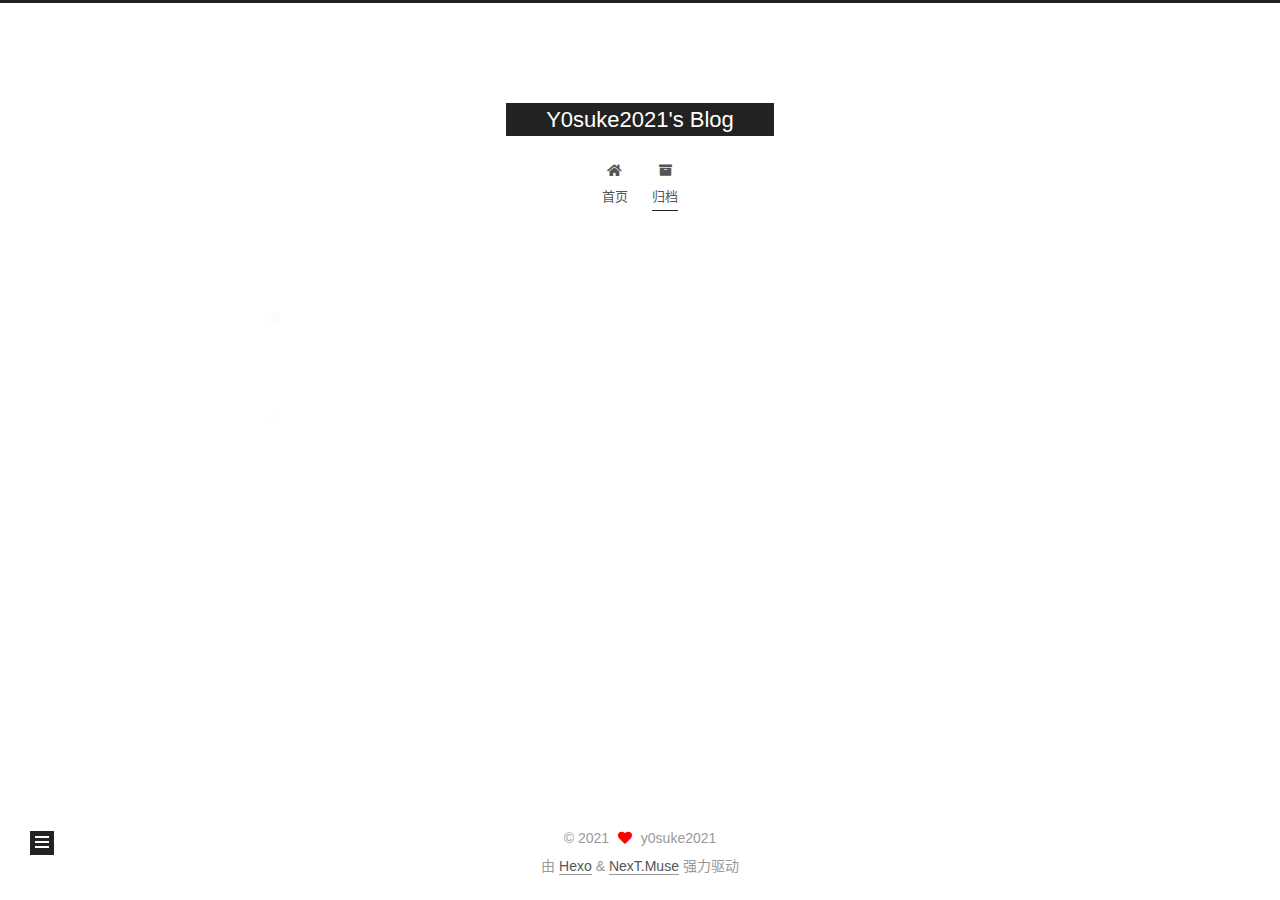
==== archives/index.html @ 63772a24 "Site updated: 2021-04-04 18:44:13" ====
<!DOCTYPE html>
<html lang="zh-CN">
<head>
  <meta charset="UTF-8">
<meta name="viewport" content="width=device-width, initial-scale=1, maximum-scale=2">
<meta name="theme-color" content="#222">
<meta name="generator" content="Hexo 5.4.0">
  <link rel="apple-touch-icon" sizes="180x180" href="/images/apple-touch-icon-next.png">
  <link rel="icon" type="image/png" sizes="32x32" href="/images/favicon-32x32-next.png">
  <link rel="icon" type="image/png" sizes="16x16" href="/images/favicon-16x16-next.png">
  <link rel="mask-icon" href="/images/logo.svg" color="#222">

<link rel="stylesheet" href="/css/main.css">


<link rel="stylesheet" href="/lib/font-awesome/css/all.min.css">

<script id="hexo-configurations">
    var NexT = window.NexT || {};
    var CONFIG = {"hostname":"example.com","root":"/","scheme":"Muse","version":"7.8.0","exturl":false,"sidebar":{"position":"left","display":"post","padding":18,"offset":12,"onmobile":false},"copycode":{"enable":false,"show_result":false,"style":null},"back2top":{"enable":true,"sidebar":false,"scrollpercent":false},"bookmark":{"enable":false,"color":"#222","save":"auto"},"fancybox":false,"mediumzoom":false,"lazyload":false,"pangu":false,"comments":{"style":"tabs","active":null,"storage":true,"lazyload":false,"nav":null},"algolia":{"hits":{"per_page":10},"labels":{"input_placeholder":"Search for Posts","hits_empty":"We didn't find any results for the search: ${query}","hits_stats":"${hits} results found in ${time} ms"}},"localsearch":{"enable":false,"trigger":"auto","top_n_per_article":1,"unescape":false,"preload":false},"motion":{"enable":true,"async":false,"transition":{"post_block":"fadeIn","post_header":"slideDownIn","post_body":"slideDownIn","coll_header":"slideLeftIn","sidebar":"slideUpIn"}}};
  </script>

  <meta property="og:type" content="website">
<meta property="og:title" content="Y0suke2021&#39;s Blog">
<meta property="og:url" content="http://example.com/archives/index.html">
<meta property="og:site_name" content="Y0suke2021&#39;s Blog">
<meta property="og:locale" content="zh_CN">
<meta property="article:author" content="y0suke2021">
<meta name="twitter:card" content="summary">

<link rel="canonical" href="http://example.com/archives/">


<script id="page-configurations">
  // https://hexo.io/docs/variables.html
  CONFIG.page = {
    sidebar: "",
    isHome : false,
    isPost : false,
    lang   : 'zh-CN'
  };
</script>

  <title>归档 | Y0suke2021's Blog</title>
  






  <noscript>
  <style>
  .use-motion .brand,
  .use-motion .menu-item,
  .sidebar-inner,
  .use-motion .post-block,
  .use-motion .pagination,
  .use-motion .comments,
  .use-motion .post-header,
  .use-motion .post-body,
  .use-motion .collection-header { opacity: initial; }

  .use-motion .site-title,
  .use-motion .site-subtitle {
    opacity: initial;
    top: initial;
  }

  .use-motion .logo-line-before i { left: initial; }
  .use-motion .logo-line-after i { right: initial; }
  </style>
</noscript>

</head>

<body itemscope itemtype="http://schema.org/WebPage">
  <div class="container use-motion">
    <div class="headband"></div>

    <header class="header" itemscope itemtype="http://schema.org/WPHeader">
      <div class="header-inner"><div class="site-brand-container">
  <div class="site-nav-toggle">
    <div class="toggle" aria-label="切换导航栏">
      <span class="toggle-line toggle-line-first"></span>
      <span class="toggle-line toggle-line-middle"></span>
      <span class="toggle-line toggle-line-last"></span>
    </div>
  </div>

  <div class="site-meta">

    <a href="/" class="brand" rel="start">
      <span class="logo-line-before"><i></i></span>
      <h1 class="site-title">Y0suke2021's Blog</h1>
      <span class="logo-line-after"><i></i></span>
    </a>
  </div>

  <div class="site-nav-right">
    <div class="toggle popup-trigger">
    </div>
  </div>
</div>




<nav class="site-nav">
  <ul id="menu" class="main-menu menu">
        <li class="menu-item menu-item-home">

    <a href="/" rel="section"><i class="fa fa-home fa-fw"></i>首页</a>

  </li>
        <li class="menu-item menu-item-archives">

    <a href="/archives/" rel="section"><i class="fa fa-archive fa-fw"></i>归档</a>

  </li>
  </ul>
</nav>




</div>
    </header>

    
  <div class="back-to-top">
    <i class="fa fa-arrow-up"></i>
    <span>0%</span>
  </div>


    <main class="main">
      <div class="main-inner">
        <div class="content-wrap">
          

          <div class="content archive">
            

  
  
  
  <div class="post-block">
    <div class="posts-collapse">
      <div class="collection-title">
        <span class="collection-header">嗯..! 目前共计 1 篇日志。 继续努力。</span>
      </div>

      
    <div class="collection-year">
      <span class="collection-header">2021</span>
    </div>

  <article itemscope itemtype="http://schema.org/Article">
    <header class="post-header">

      <div class="post-meta">
        <time itemprop="dateCreated"
              datetime="2021-04-04T18:39:15+08:00"
              content="2021-04-04">
          04-04
        </time>
      </div>

      <div class="post-title">
          <a class="post-title-link" href="/2021/04/04/hello-world/" itemprop="url">
            <span itemprop="name">Hello World</span>
          </a>
      </div>

    </header>
  </article>


    </div>
  </div>
  
  
  

  



          </div>
          

<script>
  window.addEventListener('tabs:register', () => {
    let { activeClass } = CONFIG.comments;
    if (CONFIG.comments.storage) {
      activeClass = localStorage.getItem('comments_active') || activeClass;
    }
    if (activeClass) {
      let activeTab = document.querySelector(`a[href="#comment-${activeClass}"]`);
      if (activeTab) {
        activeTab.click();
      }
    }
  });
  if (CONFIG.comments.storage) {
    window.addEventListener('tabs:click', event => {
      if (!event.target.matches('.tabs-comment .tab-content .tab-pane')) return;
      let commentClass = event.target.classList[1];
      localStorage.setItem('comments_active', commentClass);
    });
  }
</script>

        </div>
          
  
  <div class="toggle sidebar-toggle">
    <span class="toggle-line toggle-line-first"></span>
    <span class="toggle-line toggle-line-middle"></span>
    <span class="toggle-line toggle-line-last"></span>
  </div>

  <aside class="sidebar">
    <div class="sidebar-inner">

      <ul class="sidebar-nav motion-element">
        <li class="sidebar-nav-toc">
          文章目录
        </li>
        <li class="sidebar-nav-overview">
          站点概览
        </li>
      </ul>

      <!--noindex-->
      <div class="post-toc-wrap sidebar-panel">
      </div>
      <!--/noindex-->

      <div class="site-overview-wrap sidebar-panel">
        <div class="site-author motion-element" itemprop="author" itemscope itemtype="http://schema.org/Person">
  <p class="site-author-name" itemprop="name">y0suke2021</p>
  <div class="site-description" itemprop="description"></div>
</div>
<div class="site-state-wrap motion-element">
  <nav class="site-state">
      <div class="site-state-item site-state-posts">
          <a href="/archives/">
        
          <span class="site-state-item-count">1</span>
          <span class="site-state-item-name">日志</span>
        </a>
      </div>
  </nav>
</div>



      </div>

    </div>
  </aside>
  <div id="sidebar-dimmer"></div>


      </div>
    </main>

    <footer class="footer">
      <div class="footer-inner">
        

        

<div class="copyright">
  
  &copy; 
  <span itemprop="copyrightYear">2021</span>
  <span class="with-love">
    <i class="fa fa-heart"></i>
  </span>
  <span class="author" itemprop="copyrightHolder">y0suke2021</span>
</div>
  <div class="powered-by">由 <a href="https://hexo.io/" class="theme-link" rel="noopener" target="_blank">Hexo</a> & <a href="https://muse.theme-next.org/" class="theme-link" rel="noopener" target="_blank">NexT.Muse</a> 强力驱动
  </div>

        








      </div>
    </footer>
  </div>

  
  <script src="/lib/anime.min.js"></script>
  <script src="/lib/velocity/velocity.min.js"></script>
  <script src="/lib/velocity/velocity.ui.min.js"></script>

<script src="/js/utils.js"></script>

<script src="/js/motion.js"></script>


<script src="/js/schemes/muse.js"></script>


<script src="/js/next-boot.js"></script>




  















  

  

</body>
</html>
---- css/main.css ----
:root {
  --body-bg-color: #fff;
  --content-bg-color: #fff;
  --card-bg-color: #f5f5f5;
  --text-color: #555;
  --blockquote-color: #666;
  --link-color: #555;
  --link-hover-color: #222;
  --brand-color: #fff;
  --brand-hover-color: #fff;
  --table-row-odd-bg-color: #f9f9f9;
  --table-row-hover-bg-color: #f5f5f5;
  --menu-item-bg-color: #f5f5f5;
  --btn-default-bg: #222;
  --btn-default-color: #fff;
  --btn-default-border-color: #222;
  --btn-default-hover-bg: #fff;
  --btn-default-hover-color: #222;
  --btn-default-hover-border-color: #222;
}
html {
  line-height: 1.15; /* 1 */
  -webkit-text-size-adjust: 100%; /* 2 */
}
body {
  margin: 0;
}
main {
  display: block;
}
h1 {
  font-size: 2em;
  margin: 0.67em 0;
}
hr {
  box-sizing: content-box; /* 1 */
  height: 0; /* 1 */
  overflow: visible; /* 2 */
}
pre {
  font-family: monospace, monospace; /* 1 */
  font-size: 1em; /* 2 */
}
a {
  background: transparent;
}
abbr[title] {
  border-bottom: none; /* 1 */
  text-decoration: underline; /* 2 */
  text-decoration: underline dotted; /* 2 */
}
b,
strong {
  font-weight: bolder;
}
code,
kbd,
samp {
  font-family: monospace, monospace; /* 1 */
  font-size: 1em; /* 2 */
}
small {
  font-size: 80%;
}
sub,
sup {
  font-size: 75%;
  line-height: 0;
  position: relative;
  vertical-align: baseline;
}
sub {
  bottom: -0.25em;
}
sup {
  top: -0.5em;
}
img {
  border-style: none;
}
button,
input,
optgroup,
select,
textarea {
  font-family: inherit; /* 1 */
  font-size: 100%; /* 1 */
  line-height: 1.15; /* 1 */
  margin: 0; /* 2 */
}
button,
input {
/* 1 */
  overflow: visible;
}
button,
select {
/* 1 */
  text-transform: none;
}
button,
[type='button'],
[type='reset'],
[type='submit'] {
  -webkit-appearance: button;
}
button::-moz-focus-inner,
[type='button']::-moz-focus-inner,
[type='reset']::-moz-focus-inner,
[type='submit']::-moz-focus-inner {
  border-style: none;
  padding: 0;
}
button:-moz-focusring,
[type='button']:-moz-focusring,
[type='reset']:-moz-focusring,
[type='submit']:-moz-focusring {
  outline: 1px dotted ButtonText;
}
fieldset {
  padding: 0.35em 0.75em 0.625em;
}
legend {
  box-sizing: border-box; /* 1 */
  color: inherit; /* 2 */
  display: table; /* 1 */
  max-width: 100%; /* 1 */
  padding: 0; /* 3 */
  white-space: normal; /* 1 */
}
progress {
  vertical-align: baseline;
}
textarea {
  overflow: auto;
}
[type='checkbox'],
[type='radio'] {
  box-sizing: border-box; /* 1 */
  padding: 0; /* 2 */
}
[type='number']::-webkit-inner-spin-button,
[type='number']::-webkit-outer-spin-button {
  height: auto;
}
[type='search'] {
  outline-offset: -2px; /* 2 */
  -webkit-appearance: textfield; /* 1 */
}
[type='search']::-webkit-search-decoration {
  -webkit-appearance: none;
}
::-webkit-file-upload-button {
  font: inherit; /* 2 */
  -webkit-appearance: button; /* 1 */
}
details {
  display: block;
}
summary {
  display: list-item;
}
template {
  display: none;
}
[hidden] {
  display: none;
}
::selection {
  background: #262a30;
  color: #eee;
}
html,
body {
  height: 100%;
}
body {
  background: var(--body-bg-color);
  color: var(--text-color);
  font-family: 'Lato', "PingFang SC", "Microsoft YaHei", sans-serif;
  font-size: 1em;
  line-height: 2;
}
@media (max-width: 991px) {
  body {
    padding-left: 0 !important;
    padding-right: 0 !important;
  }
}
h1,
h2,
h3,
h4,
h5,
h6 {
  font-family: 'Lato', "PingFang SC", "Microsoft YaHei", sans-serif;
  font-weight: bold;
  line-height: 1.5;
  margin: 20px 0 15px;
}
h1 {
  font-size: 1.5em;
}
h2 {
  font-size: 1.375em;
}
h3 {
  font-size: 1.25em;
}
h4 {
  font-size: 1.125em;
}
h5 {
  font-size: 1em;
}
h6 {
  font-size: 0.875em;
}
p {
  margin: 0 0 20px 0;
}
a,
span.exturl {
  border-bottom: 1px solid #999;
  color: var(--link-color);
  outline: 0;
  text-decoration: none;
  overflow-wrap: break-word;
  word-wrap: break-word;
  cursor: pointer;
}
a:hover,
span.exturl:hover {
  border-bottom-color: var(--link-hover-color);
  color: var(--link-hover-color);
}
iframe,
img,
video {
  display: block;
  margin-left: auto;
  margin-right: auto;
  max-width: 100%;
}
hr {
  background-image: repeating-linear-gradient(-45deg, #ddd, #ddd 4px, transparent 4px, transparent 8px);
  border: 0;
  height: 3px;
  margin: 40px 0;
}
blockquote {
  border-left: 4px solid #ddd;
  color: var(--blockquote-color);
  margin: 0;
  padding: 0 15px;
}
blockquote cite::before {
  content: '-';
  padding: 0 5px;
}
dt {
  font-weight: bold;
}
dd {
  margin: 0;
  padding: 0;
}
kbd {
  background-color: #f5f5f5;
  background-image: linear-gradient(#eee, #fff, #eee);
  border: 1px solid #ccc;
  border-radius: 0.2em;
  box-shadow: 0.1em 0.1em 0.2em rgba(0,0,0,0.1);
  color: #555;
  font-family: inherit;
  padding: 0.1em 0.3em;
  white-space: nowrap;
}
.table-container {
  overflow: auto;
}
table {
  border-collapse: collapse;
  border-spacing: 0;
  font-size: 0.875em;
  margin: 0 0 20px 0;
  width: 100%;
}
tbody tr:nth-of-type(odd) {
  background: var(--table-row-odd-bg-color);
}
tbody tr:hover {
  background: var(--table-row-hover-bg-color);
}
caption,
th,
td {
  font-weight: normal;
  padding: 8px;
  vertical-align: middle;
}
th,
td {
  border: 1px solid #ddd;
  border-bottom: 3px solid #ddd;
}
th {
  font-weight: 700;
  padding-bottom: 10px;
}
td {
  border-bottom-width: 1px;
}
.btn {
  background: var(--btn-default-bg);
  border: 2px solid var(--btn-default-border-color);
  border-radius: 0;
  color: var(--btn-default-color);
  display: inline-block;
  font-size: 0.875em;
  line-height: 2;
  padding: 0 20px;
  text-decoration: none;
  transition-property: background-color;
  transition-delay: 0s;
  transition-duration: 0.2s;
  transition-timing-function: ease-in-out;
}
.btn:hover {
  background: var(--btn-default-hover-bg);
  border-color: var(--btn-default-hover-border-color);
  color: var(--btn-default-hover-color);
}
.btn + .btn {
  margin: 0 0 8px 8px;
}
.btn .fa-fw {
  text-align: left;
  width: 1.285714285714286em;
}
.toggle {
  line-height: 0;
}
.toggle .toggle-line {
  background: #fff;
  display: inline-block;
  height: 2px;
  left: 0;
  position: relative;
  top: 0;
  transition: all 0.4s;
  vertical-align: top;
  width: 100%;
}
.toggle .toggle-line:not(:first-child) {
  margin-top: 3px;
}
.toggle.toggle-arrow .toggle-line-first {
  left: 50%;
  top: 2px;
  transform: rotate(45deg);
  width: 50%;
}
.toggle.toggle-arrow .toggle-line-middle {
  left: 2px;
  width: 90%;
}
.toggle.toggle-arrow .toggle-line-last {
  left: 50%;
  top: -2px;
  transform: rotate(-45deg);
  width: 50%;
}
.toggle.toggle-close .toggle-line-first {
  transform: rotate(-45deg);
  top: 5px;
}
.toggle.toggle-close .toggle-line-middle {
  opacity: 0;
}
.toggle.toggle-close .toggle-line-last {
  transform: rotate(45deg);
  top: -5px;
}
.highlight,
pre {
  background: #f7f7f7;
  color: #4d4d4c;
  line-height: 1.6;
  margin: 0 auto 20px;
}
pre,
code {
  font-family: consolas, Menlo, monospace, "PingFang SC", "Microsoft YaHei";
}
code {
  background: #eee;
  border-radius: 3px;
  color: #555;
  padding: 2px 4px;
  overflow-wrap: break-word;
  word-wrap: break-word;
}
.highlight *::selection {
  background: #d6d6d6;
}
.highlight pre {
  border: 0;
  margin: 0;
  padding: 10px 0;
}
.highlight table {
  border: 0;
  margin: 0;
  width: auto;
}
.highlight td {
  border: 0;
  padding: 0;
}
.highlight figcaption {
  background: #eff2f3;
  color: #4d4d4c;
  display: flex;
  font-size: 0.875em;
  justify-content: space-between;
  line-height: 1.2;
  padding: 0.5em;
}
.highlight figcaption a {
  color: #4d4d4c;
}
.highlight figcaption a:hover {
  border-bottom-color: #4d4d4c;
}
.highlight .gutter {
  -moz-user-select: none;
  -ms-user-select: none;
  -webkit-user-select: none;
  user-select: none;
}
.highlight .gutter pre {
  background: #eff2f3;
  color: #869194;
  padding-left: 10px;
  padding-right: 10px;
  text-align: right;
}
.highlight .code pre {
  background: #f7f7f7;
  padding-left: 10px;
  width: 100%;
}
.gist table {
  width: auto;
}
.gist table td {
  border: 0;
}
pre {
  overflow: auto;
  padding: 10px;
}
pre code {
  background: none;
  color: #4d4d4c;
  font-size: 0.875em;
  padding: 0;
  text-shadow: none;
}
pre .deletion {
  background: #fdd;
}
pre .addition {
  background: #dfd;
}
pre .meta {
  color: #eab700;
  -moz-user-select: none;
  -ms-user-select: none;
  -webkit-user-select: none;
  user-select: none;
}
pre .comment {
  color: #8e908c;
}
pre .variable,
pre .attribute,
pre .tag,
pre .name,
pre .regexp,
pre .ruby .constant,
pre .xml .tag .title,
pre .xml .pi,
pre .xml .doctype,
pre .html .doctype,
pre .css .id,
pre .css .class,
pre .css .pseudo {
  color: #c82829;
}
pre .number,
pre .preprocessor,
pre .built_in,
pre .builtin-name,
pre .literal,
pre .params,
pre .constant,
pre .command {
  color: #f5871f;
}
pre .ruby .class .title,
pre .css .rules .attribute,
pre .string,
pre .symbol,
pre .value,
pre .inheritance,
pre .header,
pre .ruby .symbol,
pre .xml .cdata,
pre .special,
pre .formula {
  color: #718c00;
}
pre .title,
pre .css .hexcolor {
  color: #3e999f;
}
pre .function,
pre .python .decorator,
pre .python .title,
pre .ruby .function .title,
pre .ruby .title .keyword,
pre .perl .sub,
pre .javascript .title,
pre .coffeescript .title {
  color: #4271ae;
}
pre .keyword,
pre .javascript .function {
  color: #8959a8;
}
.blockquote-center {
  border-left: none;
  margin: 40px 0;
  padding: 0;
  position: relative;
  text-align: center;
}
.blockquote-center .fa {
  display: block;
  opacity: 0.6;
  position: absolute;
  width: 100%;
}
.blockquote-center .fa-quote-left {
  border-top: 1px solid #ccc;
  text-align: left;
  top: -20px;
}
.blockquote-center .fa-quote-right {
  border-bottom: 1px solid #ccc;
  text-align: right;
  bottom: -20px;
}
.blockquote-center p,
.blockquote-center div {
  text-align: center;
}
.post-body .group-picture img {
  margin: 0 auto;
  padding: 0 3px;
}
.group-picture-row {
  margin-bottom: 6px;
  overflow: hidden;
}
.group-picture-column {
  float: left;
  margin-bottom: 10px;
}
.post-body .label {
  color: #555;
  display: inline;
  padding: 0 2px;
}
.post-body .label.default {
  background: #f0f0f0;
}
.post-body .label.primary {
  background: #efe6f7;
}
.post-body .label.info {
  background: #e5f2f8;
}
.post-body .label.success {
  background: #e7f4e9;
}
.post-body .label.warning {
  background: #fcf6e1;
}
.post-body .label.danger {
  background: #fae8eb;
}
.post-body .tabs {
  margin-bottom: 20px;
}
.post-body .tabs,
.tabs-comment {
  display: block;
  padding-top: 10px;
  position: relative;
}
.post-body .tabs ul.nav-tabs,
.tabs-comment ul.nav-tabs {
  display: flex;
  flex-wrap: wrap;
  margin: 0;
  margin-bottom: -1px;
  padding: 0;
}
@media (max-width: 413px) {
  .post-body .tabs ul.nav-tabs,
  .tabs-comment ul.nav-tabs {
    display: block;
    margin-bottom: 5px;
  }
}
.post-body .tabs ul.nav-tabs li.tab,
.tabs-comment ul.nav-tabs li.tab {
  border-bottom: 1px solid #ddd;
  border-left: 1px solid transparent;
  border-right: 1px solid transparent;
  border-top: 3px solid transparent;
  flex-grow: 1;
  list-style-type: none;
  border-radius: 0 0 0 0;
}
@media (max-width: 413px) {
  .post-body .tabs ul.nav-tabs li.tab,
  .tabs-comment ul.nav-tabs li.tab {
    border-bottom: 1px solid transparent;
    border-left: 3px solid transparent;
    border-right: 1px solid transparent;
    border-top: 1px solid transparent;
  }
}
@media (max-width: 413px) {
  .post-body .tabs ul.nav-tabs li.tab,
  .tabs-comment ul.nav-tabs li.tab {
    border-radius: 0;
  }
}
.post-body .tabs ul.nav-tabs li.tab a,
.tabs-comment ul.nav-tabs li.tab a {
  border-bottom: initial;
  display: block;
  line-height: 1.8;
  outline: 0;
  padding: 0.25em 0.75em;
  text-align: center;
  transition-delay: 0s;
  transition-duration: 0.2s;
  transition-timing-function: ease-out;
}
.post-body .tabs ul.nav-tabs li.tab a i,
.tabs-comment ul.nav-tabs li.tab a i {
  width: 1.285714285714286em;
}
.post-body .tabs ul.nav-tabs li.tab.active,
.tabs-comment ul.nav-tabs li.tab.active {
  border-bottom: 1px solid transparent;
  border-left: 1px solid #ddd;
  border-right: 1px solid #ddd;
  border-top: 3px solid #fc6423;
}
@media (max-width: 413px) {
  .post-body .tabs ul.nav-tabs li.tab.active,
  .tabs-comment ul.nav-tabs li.tab.active {
    border-bottom: 1px solid #ddd;
    border-left: 3px solid #fc6423;
    border-right: 1px solid #ddd;
    border-top: 1px solid #ddd;
  }
}
.post-body .tabs ul.nav-tabs li.tab.active a,
.tabs-comment ul.nav-tabs li.tab.active a {
  color: var(--link-color);
  cursor: default;
}
.post-body .tabs .tab-content .tab-pane,
.tabs-comment .tab-content .tab-pane {
  border: 1px solid #ddd;
  border-top: 0;
  padding: 20px 20px 0 20px;
  border-radius: 0;
}
.post-body .tabs .tab-content .tab-pane:not(.active),
.tabs-comment .tab-content .tab-pane:not(.active) {
  display: none;
}
.post-body .tabs .tab-content .tab-pane.active,
.tabs-comment .tab-content .tab-pane.active {
  display: block;
}
.post-body .tabs .tab-content .tab-pane.active:nth-of-type(1),
.tabs-comment .tab-content .tab-pane.active:nth-of-type(1) {
  border-radius: 0 0 0 0;
}
@media (max-width: 413px) {
  .post-body .tabs .tab-content .tab-pane.active:nth-of-type(1),
  .tabs-comment .tab-content .tab-pane.active:nth-of-type(1) {
    border-radius: 0;
  }
}
.post-body .note {
  border-radius: 3px;
  margin-bottom: 20px;
  padding: 1em;
  position: relative;
  border: 1px solid #eee;
  border-left-width: 5px;
}
.post-body .note h2,
.post-body .note h3,
.post-body .note h4,
.post-body .note h5,
.post-body .note h6 {
  margin-top: 0;
  border-bottom: initial;
  margin-bottom: 0;
  padding-top: 0;
}
.post-body .note p:first-child,
.post-body .note ul:first-child,
.post-body .note ol:first-child,
.post-body .note table:first-child,
.post-body .note pre:first-child,
.post-body .note blockquote:first-child,
.post-body .note img:first-child {
  margin-top: 0;
}
.post-body .note p:last-child,
.post-body .note ul:last-child,
.post-body .note ol:last-child,
.post-body .note table:last-child,
.post-body .note pre:last-child,
.post-body .note blockquote:last-child,
.post-body .note img:last-child {
  margin-bottom: 0;
}
.post-body .note.default {
  border-left-color: #777;
}
.post-body .note.default h2,
.post-body .note.default h3,
.post-body .note.default h4,
.post-body .note.default h5,
.post-body .note.default h6 {
  color: #777;
}
.post-body .note.primary {
  border-left-color: #6f42c1;
}
.post-body .note.primary h2,
.post-body .note.primary h3,
.post-body .note.primary h4,
.post-body .note.primary h5,
.post-body .note.primary h6 {
  color: #6f42c1;
}
.post-body .note.info {
  border-left-color: #428bca;
}
.post-body .note.info h2,
.post-body .note.info h3,
.post-body .note.info h4,
.post-body .note.info h5,
.post-body .note.info h6 {
  color: #428bca;
}
.post-body .note.success {
  border-left-color: #5cb85c;
}
.post-body .note.success h2,
.post-body .note.success h3,
.post-body .note.success h4,
.post-body .note.success h5,
.post-body .note.success h6 {
  color: #5cb85c;
}
.post-body .note.warning {
  border-left-color: #f0ad4e;
}
.post-body .note.warning h2,
.post-body .note.warning h3,
.post-body .note.warning h4,
.post-body .note.warning h5,
.post-body .note.warning h6 {
  color: #f0ad4e;
}
.post-body .note.danger {
  border-left-color: #d9534f;
}
.post-body .note.danger h2,
.post-body .note.danger h3,
.post-body .note.danger h4,
.post-body .note.danger h5,
.post-body .note.danger h6 {
  color: #d9534f;
}
.pagination .prev,
.pagination .next,
.pagination .page-number,
.pagination .space {
  display: inline-block;
  margin: 0 10px;
  padding: 0 11px;
  position: relative;
  top: -1px;
}
@media (max-width: 767px) {
  .pagination .prev,
  .pagination .next,
  .pagination .page-number,
  .pagination .space {
    margin: 0 5px;
  }
}
.pagination {
  border-top: 1px solid #eee;
  margin: 120px 0 0;
  text-align: center;
}
.pagination .prev,
.pagination .next,
.pagination .page-number {
  border-bottom: 0;
  border-top: 1px solid #eee;
  transition-property: border-color;
  transition-delay: 0s;
  transition-duration: 0.2s;
  transition-timing-function: ease-in-out;
}
.pagination .prev:hover,
.pagination .next:hover,
.pagination .page-number:hover {
  border-top-color: #222;
}
.pagination .space {
  margin: 0;
  padding: 0;
}
.pagination .prev {
  margin-left: 0;
}
.pagination .next {
  margin-right: 0;
}
.pagination .page-number.current {
  background: #ccc;
  border-top-color: #ccc;
  color: #fff;
}
@media (max-width: 767px) {
  .pagination {
    border-top: none;
  }
  .pagination .prev,
  .pagination .next,
  .pagination .page-number {
    border-bottom: 1px solid #eee;
    border-top: 0;
    margin-bottom: 10px;
    padding: 0 10px;
  }
  .pagination .prev:hover,
  .pagination .next:hover,
  .pagination .page-number:hover {
    border-bottom-color: #222;
  }
}
.comments {
  margin-top: 60px;
  overflow: hidden;
}
.comment-button-group {
  display: flex;
  flex-wrap: wrap-reverse;
  justify-content: center;
  margin: 1em 0;
}
.comment-button-group .comment-button {
  margin: 0.1em 0.2em;
}
.comment-button-group .comment-button.active {
  background: var(--btn-default-hover-bg);
  border-color: var(--btn-default-hover-border-color);
  color: var(--btn-default-hover-color);
}
.comment-position {
  display: none;
}
.comment-position.active {
  display: block;
}
.tabs-comment {
  background: var(--content-bg-color);
  margin-top: 4em;
  padding-top: 0;
}
.tabs-comment .comments {
  border: 0;
  box-shadow: none;
  margin-top: 0;
  padding-top: 0;
}
.container {
  min-height: 100%;
  position: relative;
}
.main-inner {
  margin: 0 auto;
  width: 700px;
}
@media (min-width: 1200px) {
  .main-inner {
    width: 800px;
  }
}
@media (min-width: 1600px) {
  .main-inner {
    width: 900px;
  }
}
@media (max-width: 767px) {
  .content-wrap {
    padding: 0 20px;
  }
}
.header {
  background: transparent;
}
.header-inner {
  margin: 0 auto;
  width: 700px;
}
@media (min-width: 1200px) {
  .header-inner {
    width: 800px;
  }
}
@media (min-width: 1600px) {
  .header-inner {
    width: 900px;
  }
}
.site-brand-container {
  display: flex;
  flex-shrink: 0;
  padding: 0 10px;
}
.headband {
  background: #222;
  height: 3px;
}
.site-meta {
  flex-grow: 1;
  text-align: center;
}
@media (max-width: 767px) {
  .site-meta {
    text-align: center;
  }
}
.brand {
  border-bottom: none;
  color: var(--brand-color);
  display: inline-block;
  line-height: 1.375em;
  padding: 0 40px;
  position: relative;
}
.brand:hover {
  color: var(--brand-hover-color);
}
.site-title {
  font-family: 'Lato', "PingFang SC", "Microsoft YaHei", sans-serif;
  font-size: 1.375em;
  font-weight: normal;
  margin: 0;
}
.site-subtitle {
  color: #999;
  font-size: 0.8125em;
  margin: 10px 0;
}
.use-motion .brand {
  opacity: 0;
}
.use-motion .site-title,
.use-motion .site-subtitle,
.use-motion .custom-logo-image {
  opacity: 0;
  position: relative;
  top: -10px;
}
.site-nav-toggle,
.site-nav-right {
  display: none;
}
@media (max-width: 767px) {
  .site-nav-toggle,
  .site-nav-right {
    display: flex;
    flex-direction: column;
    justify-content: center;
  }
}
.site-nav-toggle .toggle,
.site-nav-right .toggle {
  color: var(--text-color);
  padding: 10px;
  width: 22px;
}
.site-nav-toggle .toggle .toggle-line,
.site-nav-right .toggle .toggle-line {
  background: var(--text-color);
  border-radius: 1px;
}
.site-nav {
  display: block;
}
@media (max-width: 767px) {
  .site-nav {
    clear: both;
    display: none;
  }
}
.site-nav.site-nav-on {
  display: block;
}
.menu {
  margin-top: 20px;
  padding-left: 0;
  text-align: center;
}
.menu-item {
  display: inline-block;
  list-style: none;
  margin: 0 10px;
}
@media (max-width: 767px) {
  .menu-item {
    display: block;
    margin-top: 10px;
  }
  .menu-item.menu-item-search {
    display: none;
  }
}
.menu-item a,
.menu-item span.exturl {
  border-bottom: 0;
  display: block;
  font-size: 0.8125em;
  transition-property: border-color;
  transition-delay: 0s;
  transition-duration: 0.2s;
  transition-timing-function: ease-in-out;
}
@media (hover: none) {
  .menu-item a:hover,
  .menu-item span.exturl:hover {
    border-bottom-color: transparent !important;
  }
}
.menu-item .fa,
.menu-item .fab,
.menu-item .far,
.menu-item .fas {
  margin-right: 8px;
}
.menu-item .badge {
  display: inline-block;
  font-weight: bold;
  line-height: 1;
  margin-left: 0.35em;
  margin-top: 0.35em;
  text-align: center;
  white-space: nowrap;
}
@media (max-width: 767px) {
  .menu-item .badge {
    float: right;
    margin-left: 0;
  }
}
.menu-item-active a,
.menu .menu-item a:hover,
.menu .menu-item span.exturl:hover {
  background: var(--menu-item-bg-color);
}
.use-motion .menu-item {
  opacity: 0;
}
.sidebar {
  background: #222;
  bottom: 0;
  box-shadow: inset 0 2px 6px #000;
  position: fixed;
  top: 0;
}
@media (max-width: 991px) {
  .sidebar {
    display: none;
  }
}
.sidebar-inner {
  color: #999;
  padding: 18px 10px;
  text-align: center;
}
.cc-license {
  margin-top: 10px;
  text-align: center;
}
.cc-license .cc-opacity {
  border-bottom: none;
  opacity: 0.7;
}
.cc-license .cc-opacity:hover {
  opacity: 0.9;
}
.cc-license img {
  display: inline-block;
}
.site-author-image {
  border: 2px solid #333;
  display: block;
  margin: 0 auto;
  max-width: 96px;
  padding: 2px;
}
.site-author-name {
  color: #f5f5f5;
  font-weight: normal;
  margin: 5px 0 0;
  text-align: center;
}
.site-description {
  color: #999;
  font-size: 1em;
  margin-top: 5px;
  text-align: center;
}
.links-of-author {
  margin-top: 15px;
}
.links-of-author a,
.links-of-author span.exturl {
  border-bottom-color: #555;
  display: inline-block;
  font-size: 0.8125em;
  margin-bottom: 10px;
  margin-right: 10px;
  vertical-align: middle;
}
.links-of-author a::before,
.links-of-author span.exturl::before {
  background: #fff06f;
  border-radius: 50%;
  content: ' ';
  display: inline-block;
  height: 4px;
  margin-right: 3px;
  vertical-align: middle;
  width: 4px;
}
.sidebar-button {
  margin-top: 15px;
}
.sidebar-button a {
  border: 1px solid #fc6423;
  border-radius: 4px;
  color: #fc6423;
  display: inline-block;
  padding: 0 15px;
}
.sidebar-button a .fa,
.sidebar-button a .fab,
.sidebar-button a .far,
.sidebar-button a .fas {
  margin-right: 5px;
}
.sidebar-button a:hover {
  background: #fc6423;
  border: 1px solid #fc6423;
  color: #fff;
}
.sidebar-button a:hover .fa,
.sidebar-button a:hover .fab,
.sidebar-button a:hover .far,
.sidebar-button a:hover .fas {
  color: #fff;
}
.links-of-blogroll {
  font-size: 0.8125em;
  margin-top: 10px;
}
.links-of-blogroll-title {
  font-size: 0.875em;
  font-weight: 600;
  margin-top: 0;
}
.links-of-blogroll-list {
  list-style: none;
  margin: 0;
  padding: 0;
}
#sidebar-dimmer {
  display: none;
}
@media (max-width: 767px) {
  #sidebar-dimmer {
    background: #000;
    display: block;
    height: 100%;
    left: 100%;
    opacity: 0;
    position: fixed;
    top: 0;
    width: 100%;
    z-index: 1100;
  }
  .sidebar-active + #sidebar-dimmer {
    opacity: 0.7;
    transform: translateX(-100%);
    transition: opacity 0.5s;
  }
}
.sidebar-nav {
  margin: 0;
  padding-bottom: 20px;
  padding-left: 0;
}
.sidebar-nav li {
  border-bottom: 1px solid transparent;
  color: #666;
  cursor: pointer;
  display: inline-block;
  font-size: 0.875em;
}
.sidebar-nav li.sidebar-nav-overview {
  margin-left: 10px;
}
.sidebar-nav li:hover {
  color: #f5f5f5;
}
.sidebar-nav .sidebar-nav-active {
  border-bottom-color: #87daff;
  color: #87daff;
}
.sidebar-nav .sidebar-nav-active:hover {
  color: #87daff;
}
.sidebar-panel {
  display: none;
  overflow-x: hidden;
  overflow-y: auto;
}
.sidebar-panel-active {
  display: block;
}
.sidebar-toggle {
  background: #222;
  bottom: 45px;
  cursor: pointer;
  height: 14px;
  left: 30px;
  padding: 5px;
  position: fixed;
  width: 14px;
  z-index: 1300;
}
@media (max-width: 991px) {
  .sidebar-toggle {
    left: 20px;
    opacity: 0.8;
    display: none;
  }
}
.sidebar-toggle:hover .toggle-line {
  background: #87daff;
}
.post-toc {
  font-size: 0.875em;
}
.post-toc ol {
  list-style: none;
  margin: 0;
  padding: 0 2px 5px 10px;
  text-align: left;
}
.post-toc ol > ol {
  padding-left: 0;
}
.post-toc ol a {
  transition-property: all;
  transition-delay: 0s;
  transition-duration: 0.2s;
  transition-timing-function: ease-in-out;
}
.post-toc .nav-item {
  line-height: 1.8;
  overflow: hidden;
  text-overflow: ellipsis;
  white-space: nowrap;
}
.post-toc .nav .nav-child {
  display: none;
}
.post-toc .nav .active > .nav-child {
  display: block;
}
.post-toc .nav .active-current > .nav-child {
  display: block;
}
.post-toc .nav .active-current > .nav-child > .nav-item {
  display: block;
}
.post-toc .nav .active > a {
  border-bottom-color: #87daff;
  color: #87daff;
}
.post-toc .nav .active-current > a {
  color: #87daff;
}
.post-toc .nav .active-current > a:hover {
  color: #87daff;
}
.site-state {
  display: flex;
  justify-content: center;
  line-height: 1.4;
  margin-top: 10px;
  overflow: hidden;
  text-align: center;
  white-space: nowrap;
}
.site-state-item {
  padding: 0 15px;
}
.site-state-item:not(:first-child) {
  border-left: 1px solid #333;
}
.site-state-item a {
  border-bottom: none;
}
.site-state-item-count {
  display: block;
  font-size: 1.25em;
  font-weight: 600;
  text-align: center;
}
.site-state-item-name {
  color: inherit;
  font-size: 0.875em;
}
.footer {
  color: #999;
  font-size: 0.875em;
  padding: 20px 0;
}
.footer.footer-fixed {
  bottom: 0;
  left: 0;
  position: absolute;
  right: 0;
}
.footer-inner {
  box-sizing: border-box;
  margin: 0 auto;
  text-align: center;
  width: 700px;
}
@media (min-width: 1200px) {
  .footer-inner {
    width: 800px;
  }
}
@media (min-width: 1600px) {
  .footer-inner {
    width: 900px;
  }
}
.languages {
  display: inline-block;
  font-size: 1.125em;
  position: relative;
}
.languages .lang-select-label span {
  margin: 0 0.5em;
}
.languages .lang-select {
  height: 100%;
  left: 0;
  opacity: 0;
  position: absolute;
  top: 0;
  width: 100%;
}
.with-love {
  color: #ff0000;
  display: inline-block;
  margin: 0 5px;
}
.powered-by,
.theme-info {
  display: inline-block;
}
@-moz-keyframes iconAnimate {
  0%, 100% {
    transform: scale(1);
  }
  10%, 30% {
    transform: scale(0.9);
  }
  20%, 40%, 60%, 80% {
    transform: scale(1.1);
  }
  50%, 70% {
    transform: scale(1.1);
  }
}
@-webkit-keyframes iconAnimate {
  0%, 100% {
    transform: scale(1);
  }
  10%, 30% {
    transform: scale(0.9);
  }
  20%, 40%, 60%, 80% {
    transform: scale(1.1);
  }
  50%, 70% {
    transform: scale(1.1);
  }
}
@-o-keyframes iconAnimate {
  0%, 100% {
    transform: scale(1);
  }
  10%, 30% {
    transform: scale(0.9);
  }
  20%, 40%, 60%, 80% {
    transform: scale(1.1);
  }
  50%, 70% {
    transform: scale(1.1);
  }
}
@keyframes iconAnimate {
  0%, 100% {
    transform: scale(1);
  }
  10%, 30% {
    transform: scale(0.9);
  }
  20%, 40%, 60%, 80% {
    transform: scale(1.1);
  }
  50%, 70% {
    transform: scale(1.1);
  }
}
.back-to-top {
  font-size: 12px;
  text-align: center;
  transition-delay: 0s;
  transition-duration: 0.2s;
  transition-timing-function: ease-in-out;
}
.back-to-top {
  background: #222;
  bottom: -100px;
  box-sizing: border-box;
  color: #fff;
  cursor: pointer;
  left: 30px;
  opacity: 1;
  padding: 0 6px;
  position: fixed;
  transition-property: bottom;
  z-index: 1300;
  width: 24px;
}
.back-to-top span {
  display: none;
}
.back-to-top:hover {
  color: #87daff;
}
.back-to-top.back-to-top-on {
  bottom: 19px;
}
@media (max-width: 991px) {
  .back-to-top {
    left: 20px;
    opacity: 0.8;
  }
}
.post-body {
  font-family: 'Lato', "PingFang SC", "Microsoft YaHei", sans-serif;
  overflow-wrap: break-word;
  word-wrap: break-word;
}
@media (min-width: 1200px) {
  .post-body {
    font-size: 1.125em;
  }
}
.post-body .exturl .fa {
  font-size: 0.875em;
  margin-left: 4px;
}
.post-body .image-caption,
.post-body .figure .caption {
  color: #999;
  font-size: 0.875em;
  font-weight: bold;
  line-height: 1;
  margin: -20px auto 15px;
  text-align: center;
}
.post-sticky-flag {
  display: inline-block;
  transform: rotate(30deg);
}
.post-button {
  margin-top: 40px;
  text-align: center;
}
.use-motion .post-block,
.use-motion .pagination,
.use-motion .comments {
  opacity: 0;
}
.use-motion .post-header {
  opacity: 0;
}
.use-motion .post-body {
  opacity: 0;
}
.use-motion .collection-header {
  opacity: 0;
}
.posts-collapse {
  margin-left: 35px;
  position: relative;
}
@media (max-width: 767px) {
  .posts-collapse {
    margin-left: 0px;
    margin-right: 0px;
  }
}
.posts-collapse .collection-title {
  font-size: 1.125em;
  position: relative;
}
.posts-collapse .collection-title::before {
  background: #999;
  border: 1px solid #fff;
  border-radius: 50%;
  content: ' ';
  height: 10px;
  left: 0;
  margin-left: -6px;
  margin-top: -4px;
  position: absolute;
  top: 50%;
  width: 10px;
}
.posts-collapse .collection-year {
  font-size: 1.5em;
  font-weight: bold;
  margin: 60px 0;
  position: relative;
}
.posts-collapse .collection-year::before {
  background: #bbb;
  border-radius: 50%;
  content: ' ';
  height: 8px;
  left: 0;
  margin-left: -4px;
  margin-top: -4px;
  position: absolute;
  top: 50%;
  width: 8px;
}
.posts-collapse .collection-header {
  display: block;
  margin: 0 0 0 20px;
}
.posts-collapse .collection-header small {
  color: #bbb;
  margin-left: 5px;
}
.posts-collapse .post-header {
  border-bottom: 1px dashed #ccc;
  margin: 30px 0;
  padding-left: 15px;
  position: relative;
  transition-property: border;
  transition-delay: 0s;
  transition-duration: 0.2s;
  transition-timing-function: ease-in-out;
}
.posts-collapse .post-header::before {
  background: #bbb;
  border: 1px solid #fff;
  border-radius: 50%;
  content: ' ';
  height: 6px;
  left: 0;
  margin-left: -4px;
  position: absolute;
  top: 0.75em;
  transition-property: background;
  width: 6px;
  transition-delay: 0s;
  transition-duration: 0.2s;
  transition-timing-function: ease-in-out;
}
.posts-collapse .post-header:hover {
  border-bottom-color: #666;
}
.posts-collapse .post-header:hover::before {
  background: #222;
}
.posts-collapse .post-meta {
  display: inline;
  font-size: 0.75em;
  margin-right: 10px;
}
.posts-collapse .post-title {
  display: inline;
}
.posts-collapse .post-title a,
.posts-collapse .post-title span.exturl {
  border-bottom: none;
  color: var(--link-color);
}
.posts-collapse .post-title .fa-external-link-alt {
  font-size: 0.875em;
  margin-left: 5px;
}
.posts-collapse::before {
  background: #f5f5f5;
  content: ' ';
  height: 100%;
  left: 0;
  margin-left: -2px;
  position: absolute;
  top: 1.25em;
  width: 4px;
}
.post-eof {
  background: #ccc;
  height: 1px;
  margin: 80px auto 60px;
  text-align: center;
  width: 8%;
}
.post-block:last-of-type .post-eof {
  display: none;
}
.content {
  padding-top: 40px;
}
@media (min-width: 992px) {
  .post-body {
    text-align: justify;
  }
}
@media (max-width: 991px) {
  .post-body {
    text-align: justify;
  }
}
.post-body h1,
.post-body h2,
.post-body h3,
.post-body h4,
.post-body h5,
.post-body h6 {
  padding-top: 10px;
}
.post-body h1 .header-anchor,
.post-body h2 .header-anchor,
.post-body h3 .header-anchor,
.post-body h4 .header-anchor,
.post-body h5 .header-anchor,
.post-body h6 .header-anchor {
  border-bottom-style: none;
  color: #ccc;
  float: right;
  margin-left: 10px;
  visibility: hidden;
}
.post-body h1 .header-anchor:hover,
.post-body h2 .header-anchor:hover,
.post-body h3 .header-anchor:hover,
.post-body h4 .header-anchor:hover,
.post-body h5 .header-anchor:hover,
.post-body h6 .header-anchor:hover {
  color: inherit;
}
.post-body h1:hover .header-anchor,
.post-body h2:hover .header-anchor,
.post-body h3:hover .header-anchor,
.post-body h4:hover .header-anchor,
.post-body h5:hover .header-anchor,
.post-body h6:hover .header-anchor {
  visibility: visible;
}
.post-body iframe,
.post-body img,
.post-body video {
  margin-bottom: 20px;
}
.post-body .video-container {
  height: 0;
  margin-bottom: 20px;
  overflow: hidden;
  padding-top: 75%;
  position: relative;
  width: 100%;
}
.post-body .video-container iframe,
.post-body .video-container object,
.post-body .video-container embed {
  height: 100%;
  left: 0;
  margin: 0;
  position: absolute;
  top: 0;
  width: 100%;
}
.post-gallery {
  align-items: center;
  display: grid;
  grid-gap: 10px;
  grid-template-columns: 1fr 1fr 1fr;
  margin-bottom: 20px;
}
@media (max-width: 767px) {
  .post-gallery {
    grid-template-columns: 1fr 1fr;
  }
}
.post-gallery a {
  border: 0;
}
.post-gallery img {
  margin: 0;
}
.posts-expand .post-header {
  font-size: 1.125em;
}
.posts-expand .post-title {
  font-size: 1.5em;
  font-weight: normal;
  margin: initial;
  text-align: center;
  overflow-wrap: break-word;
  word-wrap: break-word;
}
.posts-expand .post-title-link {
  border-bottom: none;
  color: var(--link-color);
  display: inline-block;
  position: relative;
  vertical-align: top;
}
.posts-expand .post-title-link::before {
  background: var(--link-color);
  bottom: 0;
  content: '';
  height: 2px;
  left: 0;
  position: absolute;
  transform: scaleX(0);
  visibility: hidden;
  width: 100%;
  transition-delay: 0s;
  transition-duration: 0.2s;
  transition-timing-function: ease-in-out;
}
.posts-expand .post-title-link:hover::before {
  transform: scaleX(1);
  visibility: visible;
}
.posts-expand .post-title-link .fa-external-link-alt {
  font-size: 0.875em;
  margin-left: 5px;
}
.posts-expand .post-meta {
  color: #999;
  font-family: 'Lato', "PingFang SC", "Microsoft YaHei", sans-serif;
  font-size: 0.75em;
  margin: 3px 0 60px 0;
  text-align: center;
}
.posts-expand .post-meta .post-description {
  font-size: 0.875em;
  margin-top: 2px;
}
.posts-expand .post-meta time {
  border-bottom: 1px dashed #999;
  cursor: pointer;
}
.post-meta .post-meta-item + .post-meta-item::before {
  content: '|';
  margin: 0 0.5em;
}
.post-meta-divider {
  margin: 0 0.5em;
}
.post-meta-item-icon {
  margin-right: 3px;
}
@media (max-width: 991px) {
  .post-meta-item-icon {
    display: inline-block;
  }
}
@media (max-width: 991px) {
  .post-meta-item-text {
    display: none;
  }
}
.post-nav {
  border-top: 1px solid #eee;
  display: flex;
  justify-content: space-between;
  margin-top: 15px;
  padding: 10px 5px 0;
}
.post-nav-item {
  flex: 1;
}
.post-nav-item a {
  border-bottom: none;
  display: block;
  font-size: 0.875em;
  line-height: 1.6;
  position: relative;
}
.post-nav-item a:active {
  top: 2px;
}
.post-nav-item .fa {
  font-size: 0.75em;
}
.post-nav-item:first-child {
  margin-right: 15px;
}
.post-nav-item:first-child .fa {
  margin-right: 5px;
}
.post-nav-item:last-child {
  margin-left: 15px;
  text-align: right;
}
.post-nav-item:last-child .fa {
  margin-left: 5px;
}
.rtl.post-body p,
.rtl.post-body a,
.rtl.post-body h1,
.rtl.post-body h2,
.rtl.post-body h3,
.rtl.post-body h4,
.rtl.post-body h5,
.rtl.post-body h6,
.rtl.post-body li,
.rtl.post-body ul,
.rtl.post-body ol {
  direction: rtl;
  font-family: UKIJ Ekran;
}
.rtl.post-title {
  font-family: UKIJ Ekran;
}
.post-tags {
  margin-top: 40px;
  text-align: center;
}
.post-tags a {
  display: inline-block;
  font-size: 0.8125em;
}
.post-tags a:not(:last-child) {
  margin-right: 10px;
}
.post-widgets {
  border-top: 1px solid #eee;
  margin-top: 15px;
  text-align: center;
}
.wp_rating {
  height: 20px;
  line-height: 20px;
  margin-top: 10px;
  padding-top: 6px;
  text-align: center;
}
.social-like {
  display: flex;
  font-size: 0.875em;
  justify-content: center;
  text-align: center;
}
.reward-container {
  margin: 20px auto;
  padding: 10px 0;
  text-align: center;
  width: 90%;
}
.reward-container button {
  background: transparent;
  border: 1px solid #fc6423;
  border-radius: 0;
  color: #fc6423;
  cursor: pointer;
  line-height: 2;
  outline: 0;
  padding: 0 15px;
  vertical-align: text-top;
}
.reward-container button:hover {
  background: #fc6423;
  border: 1px solid transparent;
  color: #fa9366;
}
#qr {
  padding-top: 20px;
}
#qr a {
  border: 0;
}
#qr img {
  display: inline-block;
  margin: 0.8em 2em 0 2em;
  max-width: 100%;
  width: 180px;
}
#qr p {
  text-align: center;
}
.category-all-page .category-all-title {
  text-align: center;
}
.category-all-page .category-all {
  margin-top: 20px;
}
.category-all-page .category-list {
  list-style: none;
  margin: 0;
  padding: 0;
}
.category-all-page .category-list-item {
  margin: 5px 10px;
}
.category-all-page .category-list-count {
  color: #bbb;
}
.category-all-page .category-list-count::before {
  content: ' (';
  display: inline;
}
.category-all-page .category-list-count::after {
  content: ') ';
  display: inline;
}
.category-all-page .category-list-child {
  padding-left: 10px;
}
.event-list {
  padding: 0;
}
.event-list hr {
  background: #222;
  margin: 20px 0 45px 0;
}
.event-list hr::after {
  background: #222;
  color: #fff;
  content: 'NOW';
  display: inline-block;
  font-weight: bold;
  padding: 0 5px;
  text-align: right;
}
.event-list .event {
  background: #222;
  margin: 20px 0;
  min-height: 40px;
  padding: 15px 0 15px 10px;
}
.event-list .event .event-summary {
  color: #fff;
  margin: 0;
  padding-bottom: 3px;
}
.event-list .event .event-summary::before {
  animation: dot-flash 1s alternate infinite ease-in-out;
  color: #fff;
  content: '\f111';
  display: inline-block;
  font-size: 10px;
  margin-right: 25px;
  vertical-align: middle;
  font-family: 'Font Awesome 5 Free';
  font-weight: 900;
}
.event-list .event .event-relative-time {
  color: #bbb;
  display: inline-block;
  font-size: 12px;
  font-weight: normal;
  padding-left: 12px;
}
.event-list .event .event-details {
  color: #fff;
  display: block;
  line-height: 18px;
  margin-left: 56px;
  padding-bottom: 6px;
  padding-top: 3px;
  text-indent: -24px;
}
.event-list .event .event-details::before {
  color: #fff;
  display: inline-block;
  margin-right: 9px;
  text-align: center;
  text-indent: 0;
  width: 14px;
  font-family: 'Font Awesome 5 Free';
  font-weight: 900;
}
.event-list .event .event-details.event-location::before {
  content: '\f041';
}
.event-list .event .event-details.event-duration::before {
  content: '\f017';
}
.event-list .event-past {
  background: #f5f5f5;
}
.event-list .event-past .event-summary,
.event-list .event-past .event-details {
  color: #bbb;
  opacity: 0.9;
}
.event-list .event-past .event-summary::before,
.event-list .event-past .event-details::before {
  animation: none;
  color: #bbb;
}
@-moz-keyframes dot-flash {
  from {
    opacity: 1;
    transform: scale(1);
  }
  to {
    opacity: 0;
    transform: scale(0.8);
  }
}
@-webkit-keyframes dot-flash {
  from {
    opacity: 1;
    transform: scale(1);
  }
  to {
    opacity: 0;
    transform: scale(0.8);
  }
}
@-o-keyframes dot-flash {
  from {
    opacity: 1;
    transform: scale(1);
  }
  to {
    opacity: 0;
    transform: scale(0.8);
  }
}
@keyframes dot-flash {
  from {
    opacity: 1;
    transform: scale(1);
  }
  to {
    opacity: 0;
    transform: scale(0.8);
  }
}
ul.breadcrumb {
  font-size: 0.75em;
  list-style: none;
  margin: 1em 0;
  padding: 0 2em;
  text-align: center;
}
ul.breadcrumb li {
  display: inline;
}
ul.breadcrumb li + li::before {
  content: '/\00a0';
  font-weight: normal;
  padding: 0.5em;
}
ul.breadcrumb li + li:last-child {
  font-weight: bold;
}
.tag-cloud {
  text-align: center;
}
.tag-cloud a {
  display: inline-block;
  margin: 10px;
}
.tag-cloud a:hover {
  color: var(--link-hover-color) !important;
}
@media (max-width: 767px) {
  .header-inner,
  .main-inner,
  .footer-inner {
    width: auto;
  }
}
.header-inner {
  padding-top: 100px;
}
@media (max-width: 767px) {
  .header-inner {
    padding-top: 50px;
  }
}
.main-inner {
  padding-bottom: 60px;
}
.content {
  padding-top: 70px;
}
@media (max-width: 767px) {
  .content {
    padding-top: 35px;
  }
}
embed {
  display: block;
  margin: 0 auto 25px auto;
}
.custom-logo .site-meta-headline {
  text-align: center;
}
.custom-logo .site-title {
  color: #222;
  margin: 10px auto 0;
}
.custom-logo .site-title a {
  border: 0;
}
.custom-logo-image {
  background: #fff;
  margin: 0 auto;
  max-width: 150px;
  padding: 5px;
}
.brand {
  background: var(--btn-default-bg);
}
@media (max-width: 767px) {
  .site-nav {
    border-bottom: 1px solid #ddd;
    border-top: 1px solid #ddd;
    left: 0;
    margin: 0;
    padding: 0;
    width: 100%;
  }
}
@media (max-width: 767px) {
  .menu {
    text-align: left;
  }
}
.menu-item-active a,
.menu .menu-item a:hover,
.menu .menu-item span.exturl:hover {
  background: transparent;
  border-bottom: 1px solid var(--link-hover-color) !important;
}
@media (max-width: 767px) {
  .menu-item-active a,
  .menu .menu-item a:hover,
  .menu .menu-item span.exturl:hover {
    border-bottom: 1px dotted #ddd !important;
  }
}
@media (max-width: 767px) {
  .menu .menu-item {
    margin: 0 10px;
  }
}
.menu .menu-item a,
.menu .menu-item span.exturl {
  border-bottom: 1px solid transparent;
}
@media (max-width: 767px) {
  .menu .menu-item a,
  .menu .menu-item span.exturl {
    padding: 5px 10px;
  }
}
@media (min-width: 768px) {
  .menu .menu-item .fa,
  .menu .menu-item .fab,
  .menu .menu-item .far,
  .menu .menu-item .fas {
    display: block;
    line-height: 2;
    margin-right: 0;
    width: 100%;
  }
}
.menu .menu-item .badge {
  background: #eee;
  padding: 1px 4px;
}
.sub-menu {
  margin: 10px 0;
}
.sub-menu .menu-item {
  display: inline-block;
}
.sidebar {
  left: -320px;
}
.sidebar.sidebar-active {
  left: 0;
}
.sidebar {
  width: 320px;
  z-index: 1200;
  transition-delay: 0s;
  transition-duration: 0.2s;
  transition-timing-function: ease-out;
}
.sidebar a,
.sidebar span.exturl {
  border-bottom-color: #555;
  color: #999;
}
.sidebar a:hover,
.sidebar span.exturl:hover {
  border-bottom-color: #eee;
  color: #eee;
}
.links-of-blogroll-item {
  padding: 2px 10px;
}
.links-of-blogroll-item a,
.links-of-blogroll-item span.exturl {
  box-sizing: border-box;
  display: inline-block;
  max-width: 280px;
  overflow: hidden;
  text-overflow: ellipsis;
  white-space: nowrap;
}
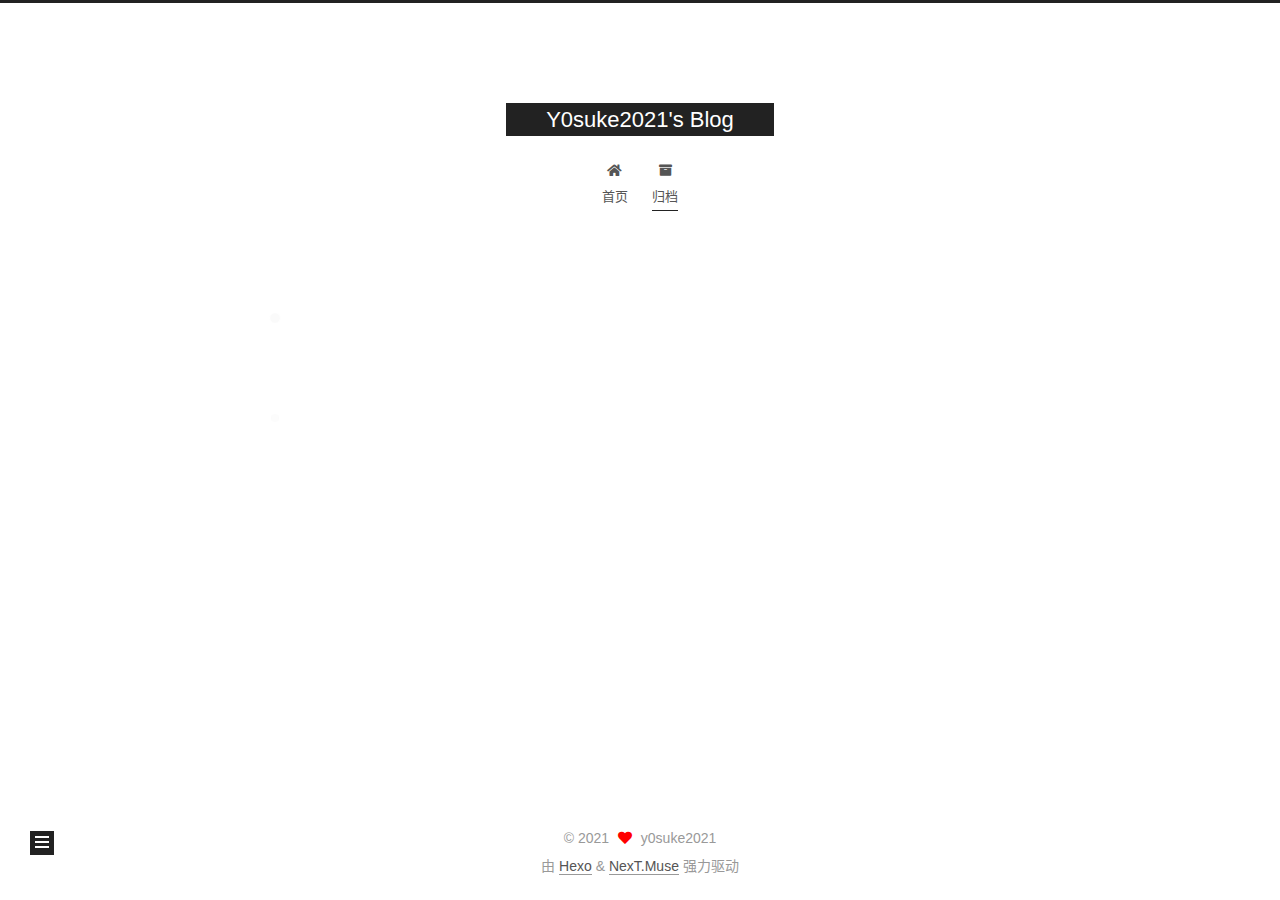
==== commit 391b11ea: "Site updated: 2021-04-08 11:31:28" ====
--- a/archives/index.html
+++ b/archives/index.html
@@ -161,15 +161,15 @@
 
       <div class="post-meta">
         <time itemprop="dateCreated"
-              datetime="2021-04-04T18:39:15+08:00"
-              content="2021-04-04">
-          04-04
+              datetime="2021-04-07T11:15:33+08:00"
+              content="2021-04-07">
+          04-07
         </time>
       </div>
 
       <div class="post-title">
-          <a class="post-title-link" href="/2021/04/04/hello-world/" itemprop="url">
-            <span itemprop="name">Hello World</span>
+          <a class="post-title-link" href="/2021/04/07/%E6%B5%85%E8%B0%88%E6%96%87%E4%BB%B6%E5%8C%85%E5%90%AB:%E7%9B%AE%E5%BD%95%E6%B5%8F%E8%A7%88%E6%BC%8F%E6%B4%9E/" itemprop="url">
+            <span itemprop="name">浅谈文件包含/目录浏览漏洞</span>
           </a>
       </div>
 
@@ -252,6 +252,10 @@
           <span class="site-state-item-name">日志</span>
         </a>
       </div>
+      <div class="site-state-item site-state-tags">
+        <span class="site-state-item-count">1</span>
+        <span class="site-state-item-name">标签</span>
+      </div>
   </nav>
 </div>
 
--- a/css/main.css
+++ b/css/main.css
@@ -1168,7 +1168,7 @@
 }
 .links-of-author a::before,
 .links-of-author span.exturl::before {
-  background: #fff06f;
+  background: #7d5e05;
   border-radius: 50%;
   content: ' ';
   display: inline-block;
